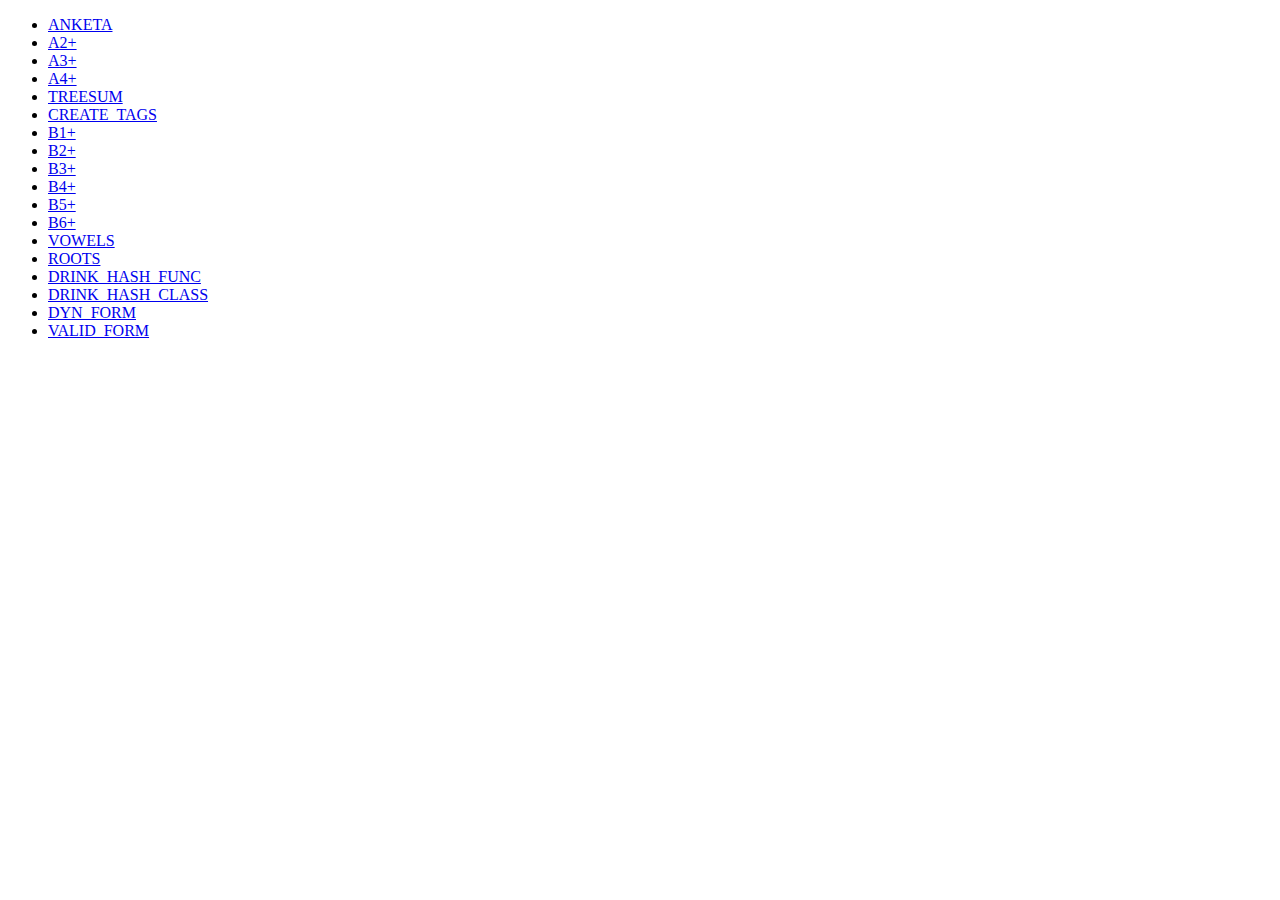
==== index.html @ e966665f "# Changes to be committed:    #	new file:   index.html    #" ====
<!DOCTYPE html>
<html lang="en">
   <head>
      <meta charset="UTF-8" />
      <meta http-equiv="X-UA-Compatible" content="IE=edge" />
      <meta name="viewport" content="width=device-width, initial-scale=1.0" />
      <title>Maksim Galun FD-119-22</title>
   </head>
   <body>
      <ul>
         <li><a href="ANKETA/">ANKETA</a></li>
         <li><a href="A2+/">A2+</a></li>
         <li><a href="A3+/">A3+</a></li>
         <li><a href="A4+/">A4+</a></li>
         <li><a href="TREESUM/">TREESUM</a></li>
         <li><a href="CREATE_TAGS/">CREATE_TAGS</a></li>
         <li><a href="B1+/">B1+</a></li>
         <li><a href="B3+/">B2+</a></li>
         <li><a href="B4+/">B3+</a></li>
         <li><a href="B5+/">B4+</a></li>
         <li><a href="B6+/">B5+</a></li>
         <li><a href="B2+/">B6+</a></li>
         <li><a href="VOWELS/">VOWELS</a></li>
         <li><a href="ROOTS/">ROOTS</a></li>
         <li><a href="DRINKS_HASH_FUNC/">DRINK_HASH_FUNC</a></li>
         <li><a href="DRINKS_HASH_CLASS/">DRINK_HASH_CLASS</a></li>
         <li><a href="DYN_FORM/">DYN_FORM</a></li>
         <li><a href="VALID_FORM/">VALID_FORM</a></li>
      </ul>
   </body>
</html>
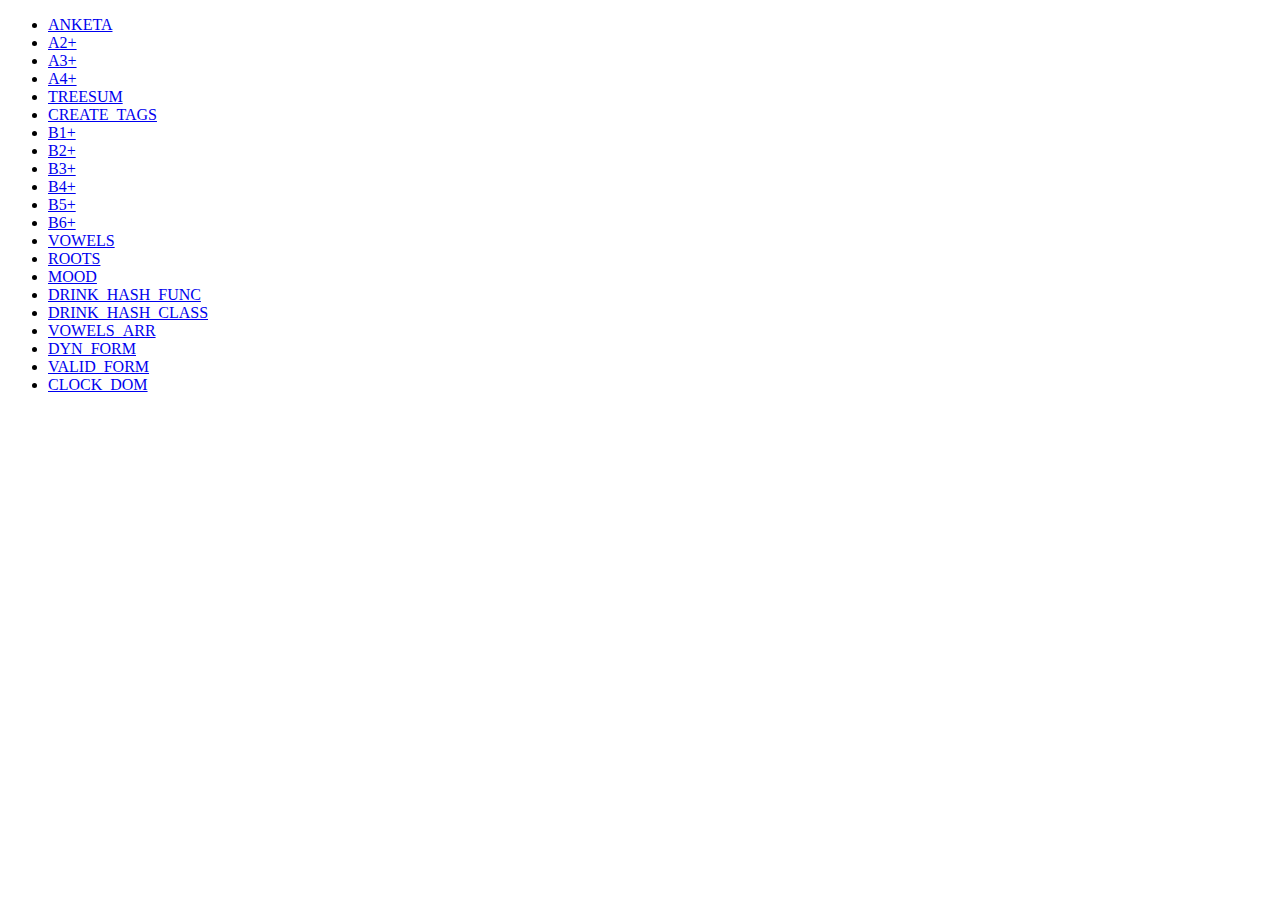
==== commit dea64011: "Changes to be committed: 	modified:   index.html" ====
--- a/index.html
+++ b/index.html
@@ -22,10 +22,13 @@
          <li><a href="B2+/">B6+</a></li>
          <li><a href="VOWELS/">VOWELS</a></li>
          <li><a href="ROOTS/">ROOTS</a></li>
+         <li><a href="MOOD/">MOOD</a></li>
          <li><a href="DRINKS_HASH_FUNC/">DRINK_HASH_FUNC</a></li>
          <li><a href="DRINKS_HASH_CLASS/">DRINK_HASH_CLASS</a></li>
+         <li><a href="VOWELS_ARR/">VOWELS_ARR</a></li>
          <li><a href="DYN_FORM/">DYN_FORM</a></li>
          <li><a href="VALID_FORM/">VALID_FORM</a></li>
+         <li><a href="CLOCK_DOM/">CLOCK_DOM</a></li>
       </ul>
    </body>
 </html>
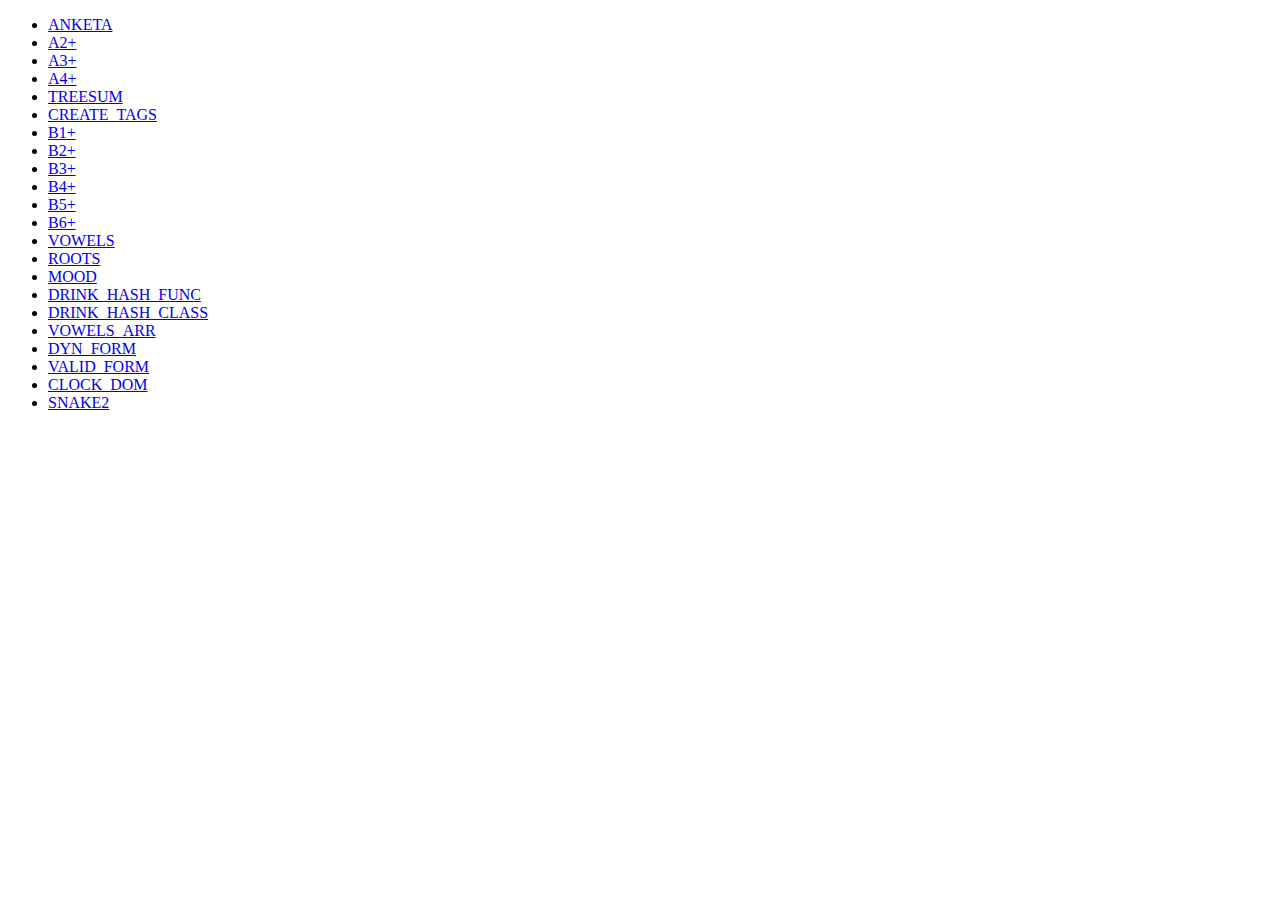
==== commit e12ce4b6: "Changes to be committed: 	modified:   index.html" ====
--- a/index.html
+++ b/index.html
@@ -15,11 +15,11 @@
          <li><a href="TREESUM/">TREESUM</a></li>
          <li><a href="CREATE_TAGS/">CREATE_TAGS</a></li>
          <li><a href="B1+/">B1+</a></li>
-         <li><a href="B3+/">B2+</a></li>
-         <li><a href="B4+/">B3+</a></li>
-         <li><a href="B5+/">B4+</a></li>
-         <li><a href="B6+/">B5+</a></li>
-         <li><a href="B2+/">B6+</a></li>
+         <li><a href="B2+/">B2+</a></li>
+         <li><a href="B3+/">B3+</a></li>
+         <li><a href="B4+/">B4+</a></li>
+         <li><a href="B5+/">B5+</a></li>
+         <li><a href="B6+/">B6+</a></li>
          <li><a href="VOWELS/">VOWELS</a></li>
          <li><a href="ROOTS/">ROOTS</a></li>
          <li><a href="MOOD/">MOOD</a></li>
@@ -29,6 +29,7 @@
          <li><a href="DYN_FORM/">DYN_FORM</a></li>
          <li><a href="VALID_FORM/">VALID_FORM</a></li>
          <li><a href="CLOCK_DOM/">CLOCK_DOM</a></li>
+         <li><a href="SNAKE2/">SNAKE2</a></li>
       </ul>
    </body>
 </html>
